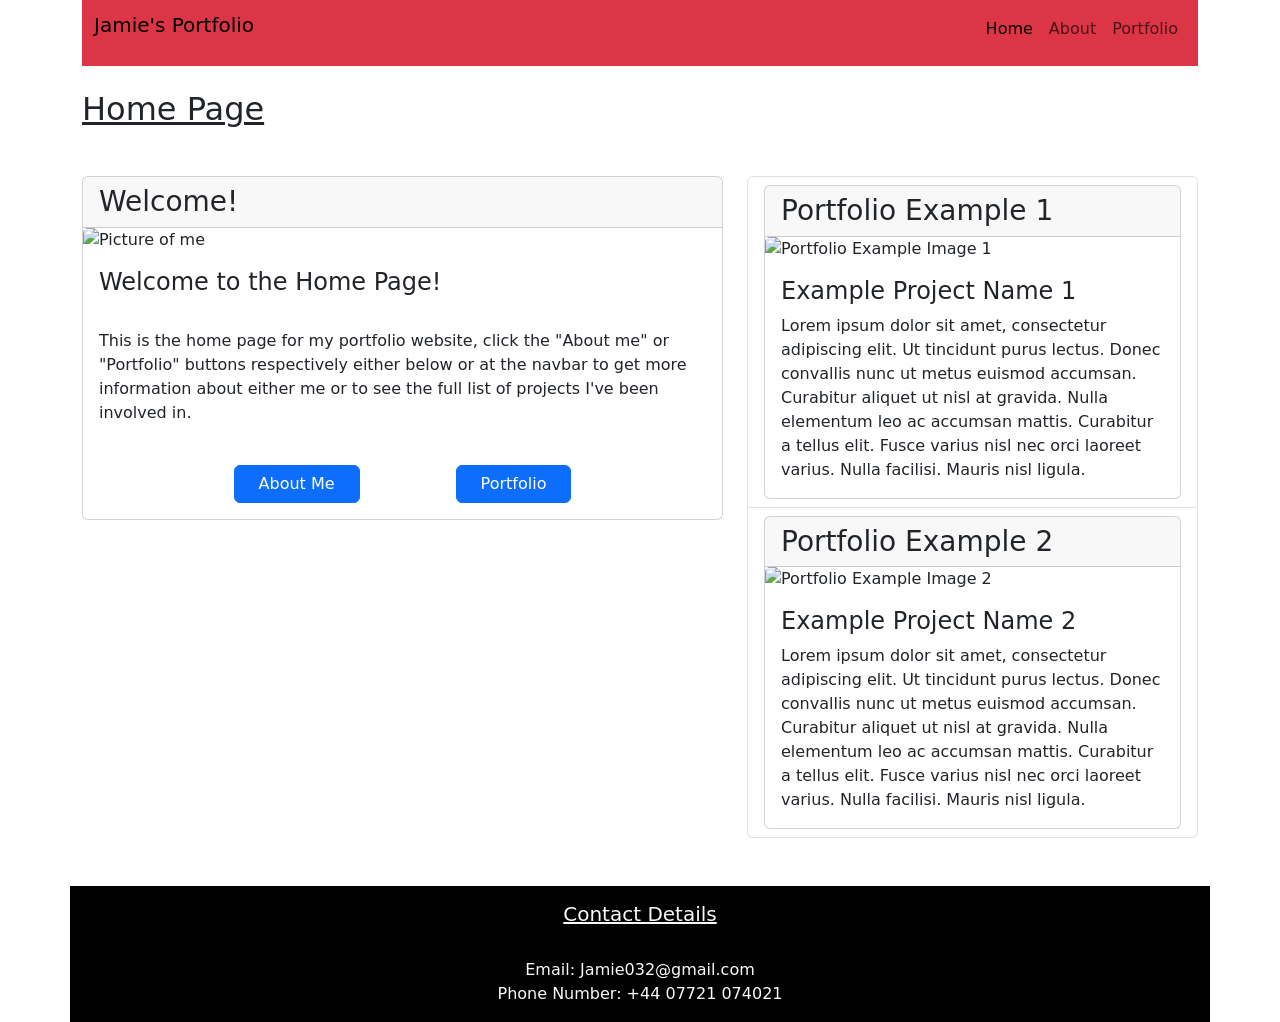
==== Coursework/index.html @ 2fbbb6d1 "Updated home page placeholder text" ====
<!DOCTYPE html>
<html lang="en">
  <head>
    <meta charset="utf-8">
    <meta name="viewport" content="width=device-width, initial-scale=1.0">
    <title>Home - Jamie's Portfolio</title>
    <link href="https://cdn.jsdelivr.net/npm/bootstrap@5.3.8/dist/css/bootstrap.min.css" rel="stylesheet" integrity="sha384-sRIl4kxILFvY47J16cr9ZwB07vP4J8+LH7qKQnuqkuIAvNWLzeN8tE5YBujZqJLB" crossorigin="anonymous">
  </head>
  <body>
    <header>
    <div class="container">
        <nav class="navbar navbar-expand-lg bg-danger mb-4 pb-3">
            <div class="container-fluid">
                <h1 class="navbar-brand">Jamie's Portfolio</h1>
                <button class="navbar-toggler" type="button" data-bs-toggle="collapse"      data-bs-target="#navbarNav" aria-controls="navbarNav" aria-expanded="false"     aria-label="Toggle navigation">
                <span class="navbar-toggler-icon"></span>
                </button>
                <div class="collapse navbar-collapse d-flex justify-content-end" id="navbarNav">
                    <ul class="navbar-nav">
                     <li class="nav-item"><a class="nav-link active" aria-current="page" href="#">Home</a></li>
                     <li class="nav-item"><a class="nav-link" href="#">About</a></li>
                     <li class="nav-item"><a class="nav-link" href="#">Portfolio</a></li>
                    </ul>
                </div>
            </div>
        </nav>
        <div class="row">
            <h2 class="col-12 mb-5"><u>Home Page</u></h2>
        </div>
</header>
<div class="container">
    <section class="row">
            <main class="col-7">
                <div class="card">
                    <h3 class="card-header">Welcome!</h3>
                    <img src="https://picsum.photos/600/350" class="card-img-top" alt="Picture of me">
                    <div class="card-body">
                        <h4 class="card-title">Welcome to the Home Page!</h4>
                        <br>
                        <p class="card-text">This is the home page for my portfolio website, click the "About me" or "Portfolio" buttons respectively either below or at the navbar to get more information about either me or to see the full list of projects I've been involved in.</p>
                        <br>
                        <div class="d-flex justify-content-center">
                        <a href="#" class="btn btn-primary mx-5 px-4">About Me</a>
                        <a href="#" class="btn btn-primary mx-5 px-4">Portfolio</a>
                        </div>
                    </div>
                </div>
            </main>
            <aside class="col-5">
                <ul class="list-group">
                    <li class="list-group-item">
                        <article class="card">
                            <h3 class="card-header">Portfolio Example 1</h3>
                            <img src="https://picsum.photos/300/150" class="card-img-top" alt="Portfolio Example Image 1">
                            <div class="card-body">
                                <h4 class="card-title">Example Project Name 1</h4>
                                <p class="card-text">Lorem ipsum dolor sit amet, consectetur adipiscing elit. Ut tincidunt purus lectus. Donec convallis nunc ut metus euismod accumsan. Curabitur aliquet ut nisl at gravida. Nulla elementum leo ac accumsan mattis. Curabitur a tellus elit. Fusce varius nisl nec orci laoreet varius. Nulla facilisi. Mauris nisl ligula.</p>
                            </div>
                        </article>
                    </li>
                    <li class="list-group-item">
                        <article class="card">
                            <h3 class="card-header">Portfolio Example 2</h3>
                            <img src="https://picsum.photos/300/150" class="card-img-top" alt="Portfolio Example Image 2">
                            <div class="card-body">
                                <h4 class="card-title">Example Project Name 2</h4>
                                <p class="card-text">Lorem ipsum dolor sit amet, consectetur adipiscing elit. Ut tincidunt purus lectus. Donec convallis nunc ut metus euismod accumsan. Curabitur aliquet ut nisl at gravida. Nulla elementum leo ac accumsan mattis. Curabitur a tellus elit. Fusce varius nisl nec orci laoreet varius. Nulla facilisi. Mauris nisl ligula.</p>
                            </div>
                        </article>
                    </li>
                </ul>
            </aside>
    </section>
</div>
<div class="container">
<footer class="row">
    <div class="col-12 bg-black mt-5 pt-3">
        <h5 class="text-light text-center"><u>Contact Details</u></h5>
        <br>
        <p class="text-light text-center">Email: Jamie032@gmail.com <br> Phone Number: +44 07721 074021</p>
    </div>
</footer>
</div>
</div>
<script src="https://cdn.jsdelivr.net/npm/bootstrap@5.3.8/dist/js/bootstrap.bundle.min.js" integrity="sha384-FKyoEForCGlyvwx9Hj09JcYn3nv7wiPVlz7YYwJrWVcXK/BmnVDxM+D2scQbITxI" crossorigin="anonymous"></script>
</body>
</html>
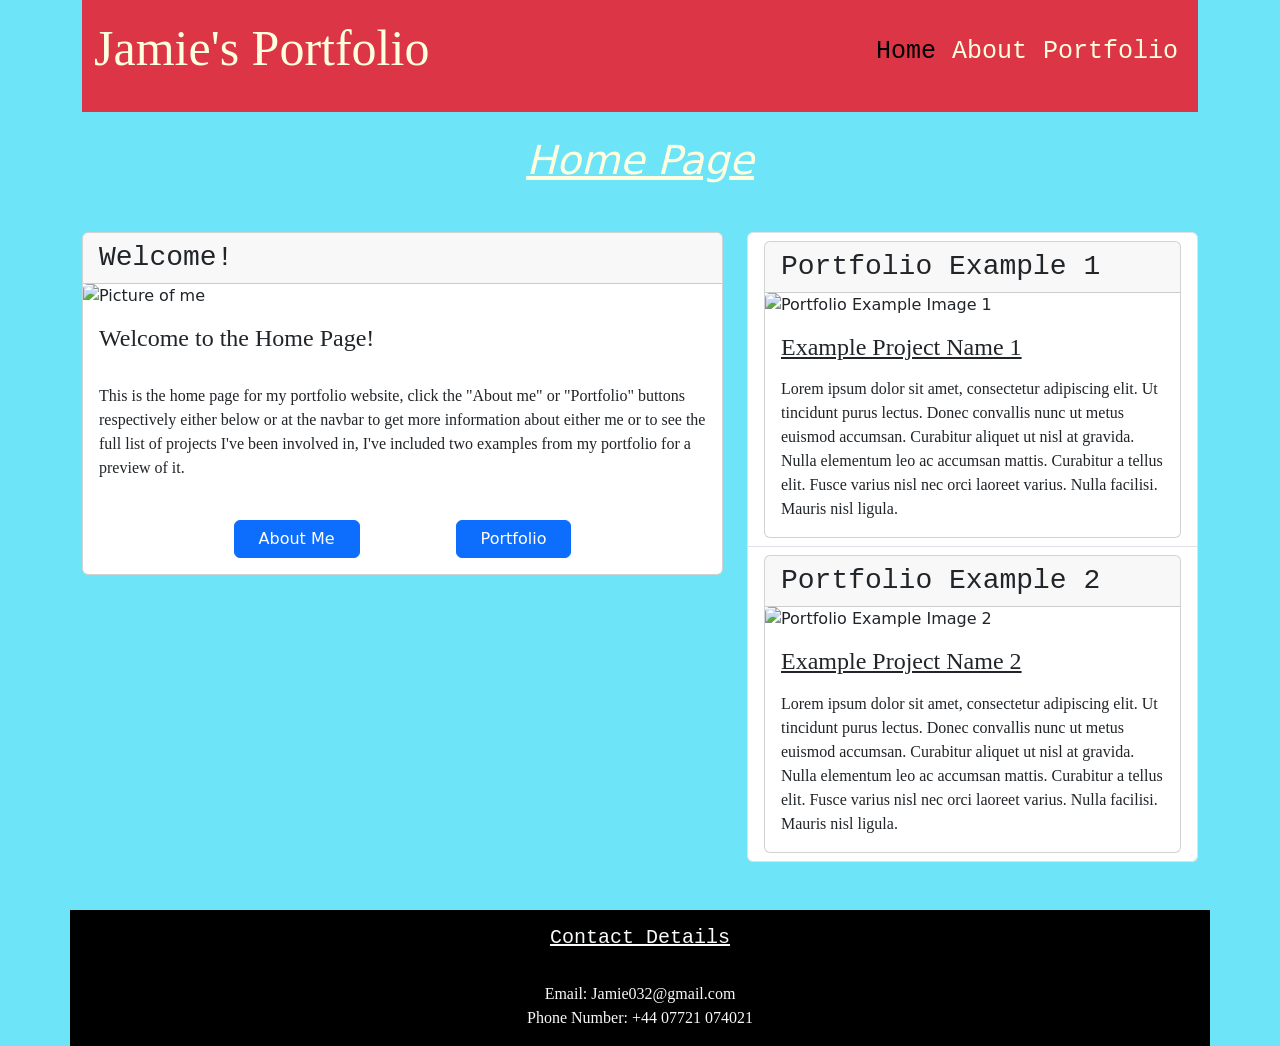
==== commit 29365e53: "Minor content tweaks and completely finished CSS styling for home page" ====
--- a/Coursework/index.html
+++ b/Coursework/index.html
@@ -4,44 +4,47 @@
     <meta charset="utf-8">
     <meta name="viewport" content="width=device-width, initial-scale=1.0">
     <title>Home - Jamie's Portfolio</title>
+    <!-- Bootstrap CDN link-->
     <link href="https://cdn.jsdelivr.net/npm/bootstrap@5.3.8/dist/css/bootstrap.min.css" rel="stylesheet" integrity="sha384-sRIl4kxILFvY47J16cr9ZwB07vP4J8+LH7qKQnuqkuIAvNWLzeN8tE5YBujZqJLB" crossorigin="anonymous">
+    <!-- Local CSS Style Sheet-->
+    <link href="./CSS/universal.css" rel="stylesheet">
   </head>
   <body>
     <header>
     <div class="container">
         <nav class="navbar navbar-expand-lg bg-danger mb-4 pb-3">
             <div class="container-fluid">
-                <h1 class="navbar-brand">Jamie's Portfolio</h1>
+                <a class="navbar-brand" href="./index.html"><h1 class="navbar-brand navbar-heading">Jamie's Portfolio</h1></a>
                 <button class="navbar-toggler" type="button" data-bs-toggle="collapse"      data-bs-target="#navbarNav" aria-controls="navbarNav" aria-expanded="false"     aria-label="Toggle navigation">
                 <span class="navbar-toggler-icon"></span>
                 </button>
                 <div class="collapse navbar-collapse d-flex justify-content-end" id="navbarNav">
                     <ul class="navbar-nav">
-                     <li class="nav-item"><a class="nav-link active" aria-current="page" href="#">Home</a></li>
-                     <li class="nav-item"><a class="nav-link" href="#">About</a></li>
-                     <li class="nav-item"><a class="nav-link" href="#">Portfolio</a></li>
+                     <li class="nav-item"><a class="nav-link active navbar-links" aria-current="page" href="./index.html">Home</a></li>
+                     <li class="nav-item"><a class="nav-link navbar-links" href="./About.html">About</a></li>
+                     <li class="nav-item"><a class="nav-link navbar-links" href="./Portfolio.html">Portfolio</a></li>
                     </ul>
                 </div>
             </div>
         </nav>
         <div class="row">
-            <h2 class="col-12 mb-5"><u>Home Page</u></h2>
+            <h2 class="col-12 mb-5 page-banner">Home Page</h2>
         </div>
 </header>
 <div class="container">
     <section class="row">
             <main class="col-7">
                 <div class="card">
-                    <h3 class="card-header">Welcome!</h3>
+                    <h3 class="card-header title-font">Welcome!</h3>
                     <img src="https://picsum.photos/600/350" class="card-img-top" alt="Picture of me">
                     <div class="card-body">
-                        <h4 class="card-title">Welcome to the Home Page!</h4>
+                        <h4 class="card-title text-font">Welcome to the Home Page!</h4>
                         <br>
-                        <p class="card-text">This is the home page for my portfolio website, click the "About me" or "Portfolio" buttons respectively either below or at the navbar to get more information about either me or to see the full list of projects I've been involved in.</p>
+                        <p class="card-text text-font">This is the home page for my portfolio website, click the "About me" or "Portfolio" buttons respectively either below or at the navbar to get more information about either me or to see the full list of projects I've been involved in, I've included two examples from my portfolio for a preview of it.</p>
                         <br>
                         <div class="d-flex justify-content-center">
-                        <a href="#" class="btn btn-primary mx-5 px-4">About Me</a>
-                        <a href="#" class="btn btn-primary mx-5 px-4">Portfolio</a>
+                        <a href="./About.html" class="btn btn-primary mx-5 px-4">About Me</a>
+                        <a href="./Portfolio.html" class="btn btn-primary mx-5 px-4">Portfolio</a>
                         </div>
                     </div>
                 </div>
@@ -50,21 +53,21 @@
                 <ul class="list-group">
                     <li class="list-group-item">
                         <article class="card">
-                            <h3 class="card-header">Portfolio Example 1</h3>
+                            <h3 class="card-header title-font">Portfolio Example 1</h3>
                             <img src="https://picsum.photos/300/150" class="card-img-top" alt="Portfolio Example Image 1">
                             <div class="card-body">
-                                <h4 class="card-title">Example Project Name 1</h4>
-                                <p class="card-text">Lorem ipsum dolor sit amet, consectetur adipiscing elit. Ut tincidunt purus lectus. Donec convallis nunc ut metus euismod accumsan. Curabitur aliquet ut nisl at gravida. Nulla elementum leo ac accumsan mattis. Curabitur a tellus elit. Fusce varius nisl nec orci laoreet varius. Nulla facilisi. Mauris nisl ligula.</p>
+                                <h4 class="card-title mb-3 card-h4 text-font">Example Project Name 1</h4>
+                                <p class="card-text text-font">Lorem ipsum dolor sit amet, consectetur adipiscing elit. Ut tincidunt purus lectus. Donec convallis nunc ut metus euismod accumsan. Curabitur aliquet ut nisl at gravida. Nulla elementum leo ac accumsan mattis. Curabitur a tellus elit. Fusce varius nisl nec orci laoreet varius. Nulla facilisi. Mauris nisl ligula.</p>
                             </div>
                         </article>
                     </li>
                     <li class="list-group-item">
                         <article class="card">
-                            <h3 class="card-header">Portfolio Example 2</h3>
+                            <h3 class="card-header title-font">Portfolio Example 2</h3>
                             <img src="https://picsum.photos/300/150" class="card-img-top" alt="Portfolio Example Image 2">
                             <div class="card-body">
-                                <h4 class="card-title">Example Project Name 2</h4>
-                                <p class="card-text">Lorem ipsum dolor sit amet, consectetur adipiscing elit. Ut tincidunt purus lectus. Donec convallis nunc ut metus euismod accumsan. Curabitur aliquet ut nisl at gravida. Nulla elementum leo ac accumsan mattis. Curabitur a tellus elit. Fusce varius nisl nec orci laoreet varius. Nulla facilisi. Mauris nisl ligula.</p>
+                                <h4 class="card-title mb-3 card-h4 text-font">Example Project Name 2</h4>
+                                <p class="card-text text-font">Lorem ipsum dolor sit amet, consectetur adipiscing elit. Ut tincidunt purus lectus. Donec convallis nunc ut metus euismod accumsan. Curabitur aliquet ut nisl at gravida. Nulla elementum leo ac accumsan mattis. Curabitur a tellus elit. Fusce varius nisl nec orci laoreet varius. Nulla facilisi. Mauris nisl ligula.</p>
                             </div>
                         </article>
                     </li>
@@ -75,9 +78,9 @@
 <div class="container">
 <footer class="row">
     <div class="col-12 bg-black mt-5 pt-3">
-        <h5 class="text-light text-center"><u>Contact Details</u></h5>
+        <h5 class="text-light text-center title-font footer-title">Contact Details</h5>
         <br>
-        <p class="text-light text-center">Email: Jamie032@gmail.com <br> Phone Number: +44 07721 074021</p>
+        <p class="text-light text-center text-font">Email: Jamie032@gmail.com <br> Phone Number: +44 07721 074021</p>
     </div>
 </footer>
 </div>
--- a/Coursework/CSS/universal.css
+++ b/Coursework/CSS/universal.css
@@ -0,0 +1,41 @@
+.navbar-heading {
+    font-size: 50px;
+    color: #FFFFE0;
+    font-family: 'Brush Script MT', cursive; 
+}
+.navbar-links {
+    font-size: 25px;
+    color: #FFFFE0;
+    font-family: 'Courier New', monospace;
+}
+
+.page-banner {
+    font-size: 40px;
+    text-decoration: underline;
+    text-align: center;
+    color: #FFFFE0;
+    font-style: oblique;
+}
+
+.card-h4 {
+    text-decoration: underline;
+}
+
+body {
+    background-color: rgba(69, 221, 248, 0.776);
+}
+
+.text-font {
+    font-family: Georgia, serif;
+}
+
+.title-font {
+    font-family: 'Courier New', monospace;
+    
+}
+
+.footer-title {
+    text-decoration: underline;
+    font-size: 20px;
+}
+
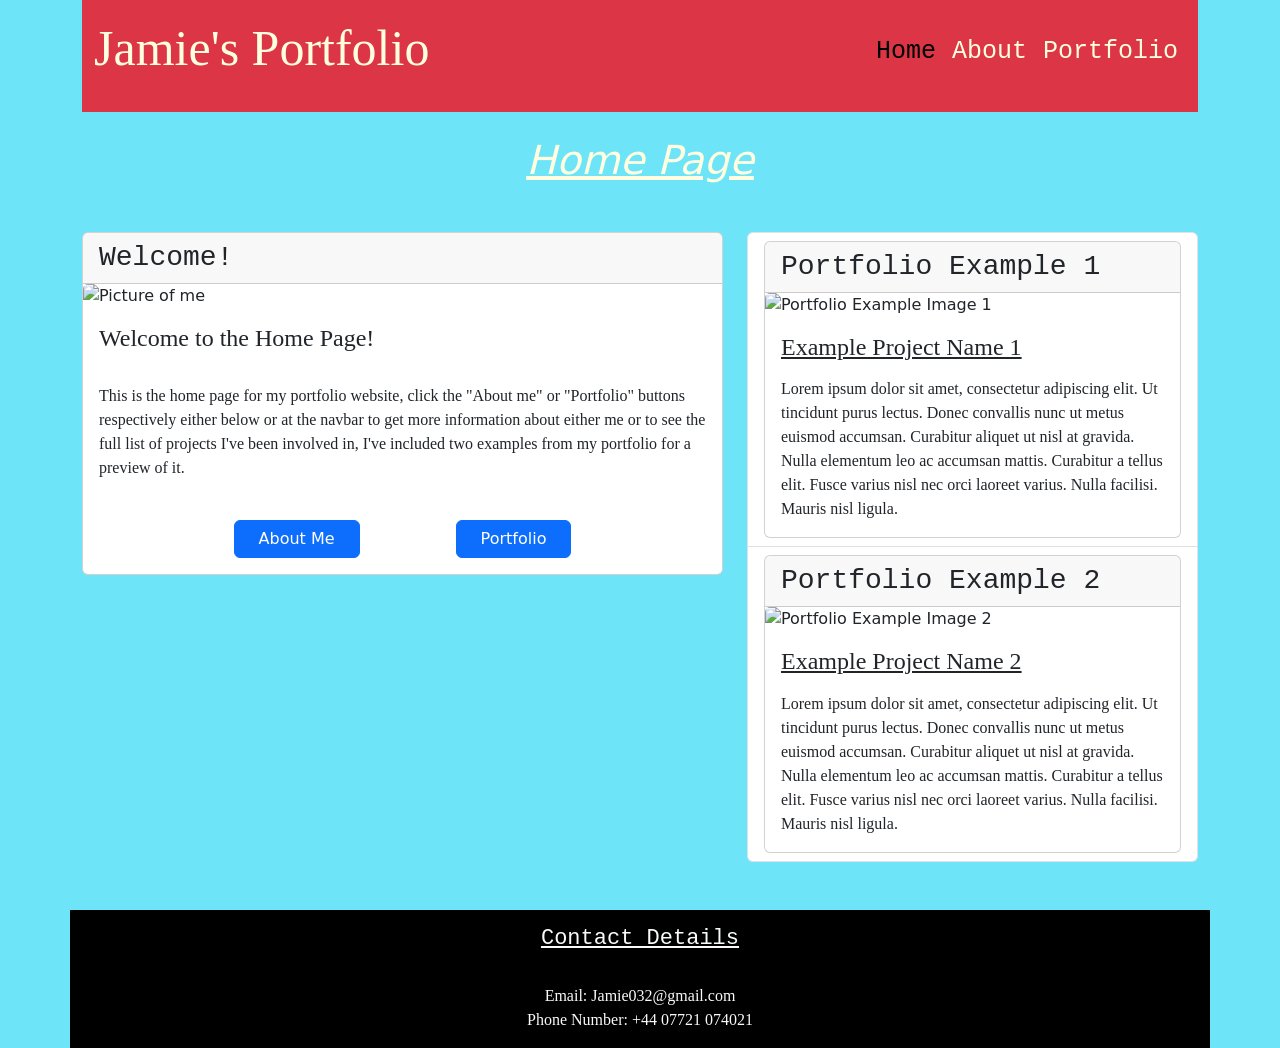
==== commit 40791011: "Early About page structure" ====
--- a/Coursework/index.html
+++ b/Coursework/index.html
@@ -10,8 +10,8 @@
     <link href="./CSS/universal.css" rel="stylesheet">
   </head>
   <body>
+    <div class="container">
     <header>
-    <div class="container">
         <nav class="navbar navbar-expand-lg bg-danger mb-4 pb-3">
             <div class="container-fluid">
                 <a class="navbar-brand" href="./index.html"><h1 class="navbar-brand navbar-heading">Jamie's Portfolio</h1></a>
@@ -30,61 +30,57 @@
         <div class="row">
             <h2 class="col-12 mb-5 page-banner">Home Page</h2>
         </div>
-</header>
-<div class="container">
+    </header>
     <section class="row">
-            <main class="col-7">
-                <div class="card">
-                    <h3 class="card-header title-font">Welcome!</h3>
-                    <img src="https://picsum.photos/600/350" class="card-img-top" alt="Picture of me">
-                    <div class="card-body">
-                        <h4 class="card-title text-font">Welcome to the Home Page!</h4>
-                        <br>
-                        <p class="card-text text-font">This is the home page for my portfolio website, click the "About me" or "Portfolio" buttons respectively either below or at the navbar to get more information about either me or to see the full list of projects I've been involved in, I've included two examples from my portfolio for a preview of it.</p>
-                        <br>
-                        <div class="d-flex justify-content-center">
+        <main class="col-7">
+            <div class="card">
+                <h3 class="card-header title-font">Welcome!</h3>
+                <img src="https://picsum.photos/600/350" class="card-img-top" alt="Picture of me">
+                <div class="card-body">
+                    <h4 class="card-title text-font">Welcome to the Home Page!</h4>
+                    <br>
+                    <p class="card-text text-font">This is the home page for my portfolio website, click the "About me" or "Portfolio" buttons respectively either below or at the navbar to get more information about either me or to see the full list of projects I've been involved in, I've included two examples from my portfolio for a preview of it.</p>
+                    <br>
+                    <div class="d-flex justify-content-center">
                         <a href="./About.html" class="btn btn-primary mx-5 px-4">About Me</a>
                         <a href="./Portfolio.html" class="btn btn-primary mx-5 px-4">Portfolio</a>
-                        </div>
                     </div>
                 </div>
-            </main>
-            <aside class="col-5">
-                <ul class="list-group">
-                    <li class="list-group-item">
-                        <article class="card">
-                            <h3 class="card-header title-font">Portfolio Example 1</h3>
-                            <img src="https://picsum.photos/300/150" class="card-img-top" alt="Portfolio Example Image 1">
-                            <div class="card-body">
-                                <h4 class="card-title mb-3 card-h4 text-font">Example Project Name 1</h4>
-                                <p class="card-text text-font">Lorem ipsum dolor sit amet, consectetur adipiscing elit. Ut tincidunt purus lectus. Donec convallis nunc ut metus euismod accumsan. Curabitur aliquet ut nisl at gravida. Nulla elementum leo ac accumsan mattis. Curabitur a tellus elit. Fusce varius nisl nec orci laoreet varius. Nulla facilisi. Mauris nisl ligula.</p>
-                            </div>
-                        </article>
-                    </li>
-                    <li class="list-group-item">
-                        <article class="card">
-                            <h3 class="card-header title-font">Portfolio Example 2</h3>
-                            <img src="https://picsum.photos/300/150" class="card-img-top" alt="Portfolio Example Image 2">
-                            <div class="card-body">
-                                <h4 class="card-title mb-3 card-h4 text-font">Example Project Name 2</h4>
-                                <p class="card-text text-font">Lorem ipsum dolor sit amet, consectetur adipiscing elit. Ut tincidunt purus lectus. Donec convallis nunc ut metus euismod accumsan. Curabitur aliquet ut nisl at gravida. Nulla elementum leo ac accumsan mattis. Curabitur a tellus elit. Fusce varius nisl nec orci laoreet varius. Nulla facilisi. Mauris nisl ligula.</p>
-                            </div>
-                        </article>
-                    </li>
-                </ul>
-            </aside>
+            </div>
+        </main>
+        <aside class="col-5">
+            <ul class="list-group">
+                <li class="list-group-item">
+                    <article class="card">
+                        <h3 class="card-header title-font">Portfolio Example 1</h3>
+                        <img src="https://picsum.photos/300/150" class="card-img-top" alt="Portfolio Example Image 1">
+                        <div class="card-body">
+                            <h4 class="card-title mb-3 card-h4 text-font">Example Project Name 1</h4>
+                            <p class="card-text text-font">Lorem ipsum dolor sit amet, consectetur adipiscing elit. Ut tincidunt purus lectus. Donec convallis nunc ut metus euismod accumsan. Curabitur aliquet ut nisl at gravida. Nulla elementum leo ac accumsan mattis. Curabitur a tellus elit. Fusce varius nisl nec orci laoreet varius. Nulla facilisi. Mauris nisl ligula.</p>
+                        </div>
+                    </article>
+                </li>
+                <li class="list-group-item">
+                    <article class="card">
+                        <h3 class="card-header title-font">Portfolio Example 2</h3>
+                        <img src="https://picsum.photos/300/150" class="card-img-top" alt="Portfolio Example Image 2">
+                        <div class="card-body">
+                            <h4 class="card-title mb-3 card-h4 text-font">Example Project Name 2</h4>
+                            <p class="card-text text-font">Lorem ipsum dolor sit amet, consectetur adipiscing elit. Ut tincidunt purus lectus. Donec convallis nunc ut metus euismod accumsan. Curabitur aliquet ut nisl at gravida. Nulla elementum leo ac accumsan mattis. Curabitur a tellus elit. Fusce varius nisl nec orci laoreet varius. Nulla facilisi. Mauris nisl ligula.</p>
+                        </div>
+                    </article>
+                </li>
+            </ul>
+        </aside>
     </section>
-</div>
-<div class="container">
-<footer class="row">
-    <div class="col-12 bg-black mt-5 pt-3">
-        <h5 class="text-light text-center title-font footer-title">Contact Details</h5>
-        <br>
-        <p class="text-light text-center text-font">Email: Jamie032@gmail.com <br> Phone Number: +44 07721 074021</p>
+    <footer class="row">
+        <div class="col-12 bg-black mt-5 pt-3">
+            <h5 class="text-light text-center title-font footer-title">Contact Details</h5>
+            <br>
+            <p class="text-light text-center text-font">Email: Jamie032@gmail.com <br> Phone Number: +44 07721 074021</p>
+        </div>
+    </footer>
     </div>
-</footer>
-</div>
-</div>
-<script src="https://cdn.jsdelivr.net/npm/bootstrap@5.3.8/dist/js/bootstrap.bundle.min.js" integrity="sha384-FKyoEForCGlyvwx9Hj09JcYn3nv7wiPVlz7YYwJrWVcXK/BmnVDxM+D2scQbITxI" crossorigin="anonymous"></script>
+    <script src="https://cdn.jsdelivr.net/npm/bootstrap@5.3.8/dist/js/bootstrap.bundle.min.js" integrity="sha384-FKyoEForCGlyvwx9Hj09JcYn3nv7wiPVlz7YYwJrWVcXK/BmnVDxM+D2scQbITxI" crossorigin="anonymous"></script>
 </body>
 </html>
--- a/Coursework/CSS/universal.css
+++ b/Coursework/CSS/universal.css
@@ -36,6 +36,6 @@
 
 .footer-title {
     text-decoration: underline;
-    font-size: 20px;
+    font-size: 22px;
 }
 
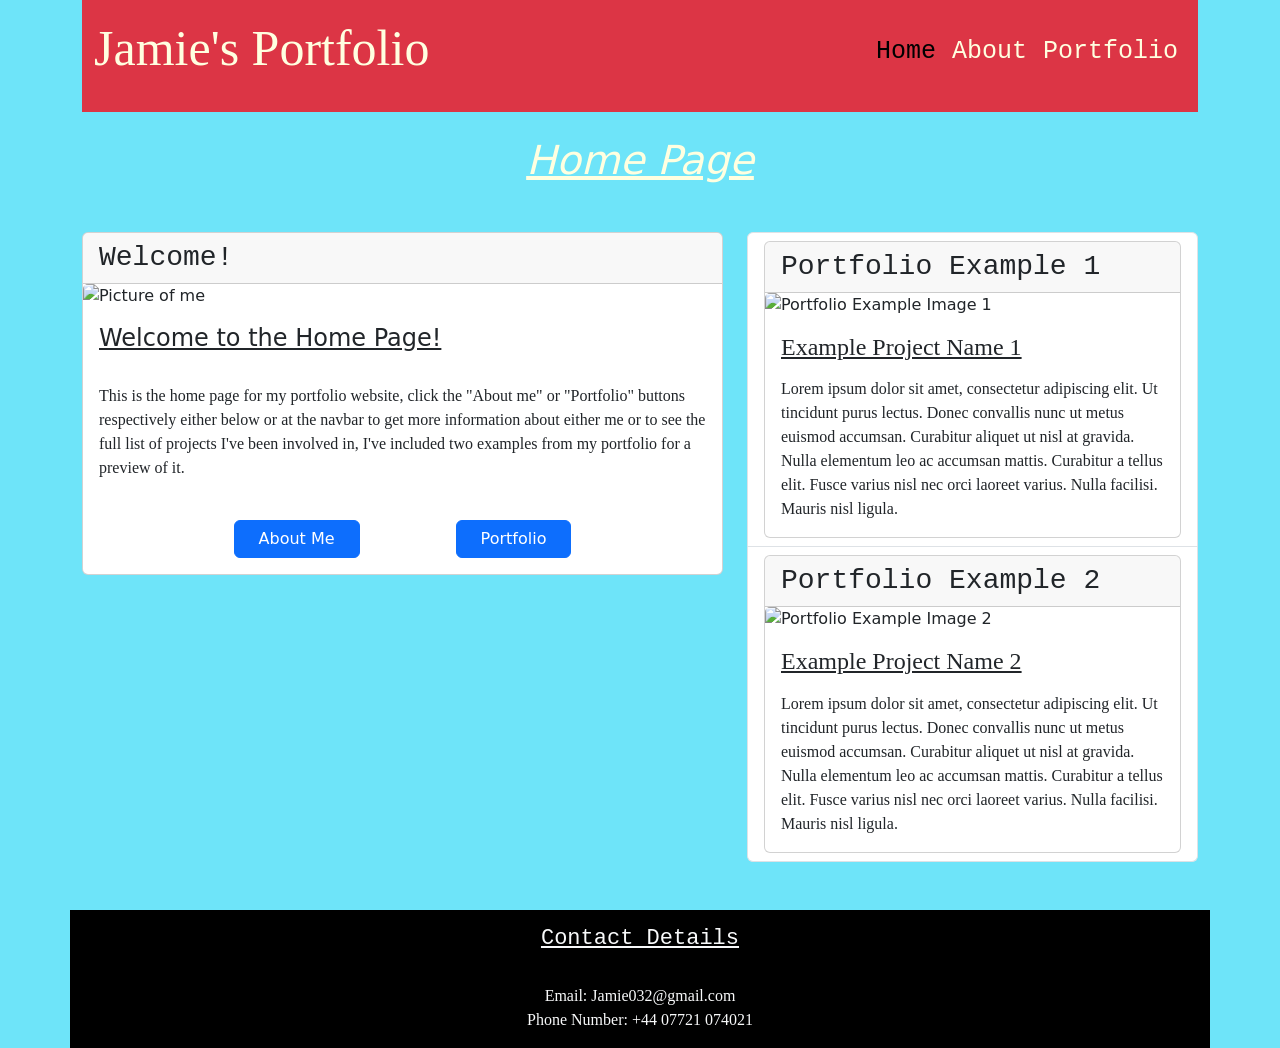
==== commit 2bf6fa06: "About page nearly finished" ====
--- a/Coursework/index.html
+++ b/Coursework/index.html
@@ -37,7 +37,7 @@
                 <h3 class="card-header title-font">Welcome!</h3>
                 <img src="https://picsum.photos/600/350" class="card-img-top" alt="Picture of me">
                 <div class="card-body">
-                    <h4 class="card-title text-font">Welcome to the Home Page!</h4>
+                    <h4 class="card-title underline">Welcome to the Home Page!</h4>
                     <br>
                     <p class="card-text text-font">This is the home page for my portfolio website, click the "About me" or "Portfolio" buttons respectively either below or at the navbar to get more information about either me or to see the full list of projects I've been involved in, I've included two examples from my portfolio for a preview of it.</p>
                     <br>
@@ -55,7 +55,7 @@
                         <h3 class="card-header title-font">Portfolio Example 1</h3>
                         <img src="https://picsum.photos/300/150" class="card-img-top" alt="Portfolio Example Image 1">
                         <div class="card-body">
-                            <h4 class="card-title mb-3 card-h4 text-font">Example Project Name 1</h4>
+                            <h4 class="card-title mb-3 underline text-font">Example Project Name 1</h4>
                             <p class="card-text text-font">Lorem ipsum dolor sit amet, consectetur adipiscing elit. Ut tincidunt purus lectus. Donec convallis nunc ut metus euismod accumsan. Curabitur aliquet ut nisl at gravida. Nulla elementum leo ac accumsan mattis. Curabitur a tellus elit. Fusce varius nisl nec orci laoreet varius. Nulla facilisi. Mauris nisl ligula.</p>
                         </div>
                     </article>
@@ -65,7 +65,7 @@
                         <h3 class="card-header title-font">Portfolio Example 2</h3>
                         <img src="https://picsum.photos/300/150" class="card-img-top" alt="Portfolio Example Image 2">
                         <div class="card-body">
-                            <h4 class="card-title mb-3 card-h4 text-font">Example Project Name 2</h4>
+                            <h4 class="card-title mb-3 underline text-font">Example Project Name 2</h4>
                             <p class="card-text text-font">Lorem ipsum dolor sit amet, consectetur adipiscing elit. Ut tincidunt purus lectus. Donec convallis nunc ut metus euismod accumsan. Curabitur aliquet ut nisl at gravida. Nulla elementum leo ac accumsan mattis. Curabitur a tellus elit. Fusce varius nisl nec orci laoreet varius. Nulla facilisi. Mauris nisl ligula.</p>
                         </div>
                     </article>
--- a/Coursework/CSS/universal.css
+++ b/Coursework/CSS/universal.css
@@ -17,7 +17,7 @@
     font-style: oblique;
 }
 
-.card-h4 {
+.underline {
     text-decoration: underline;
 }
 
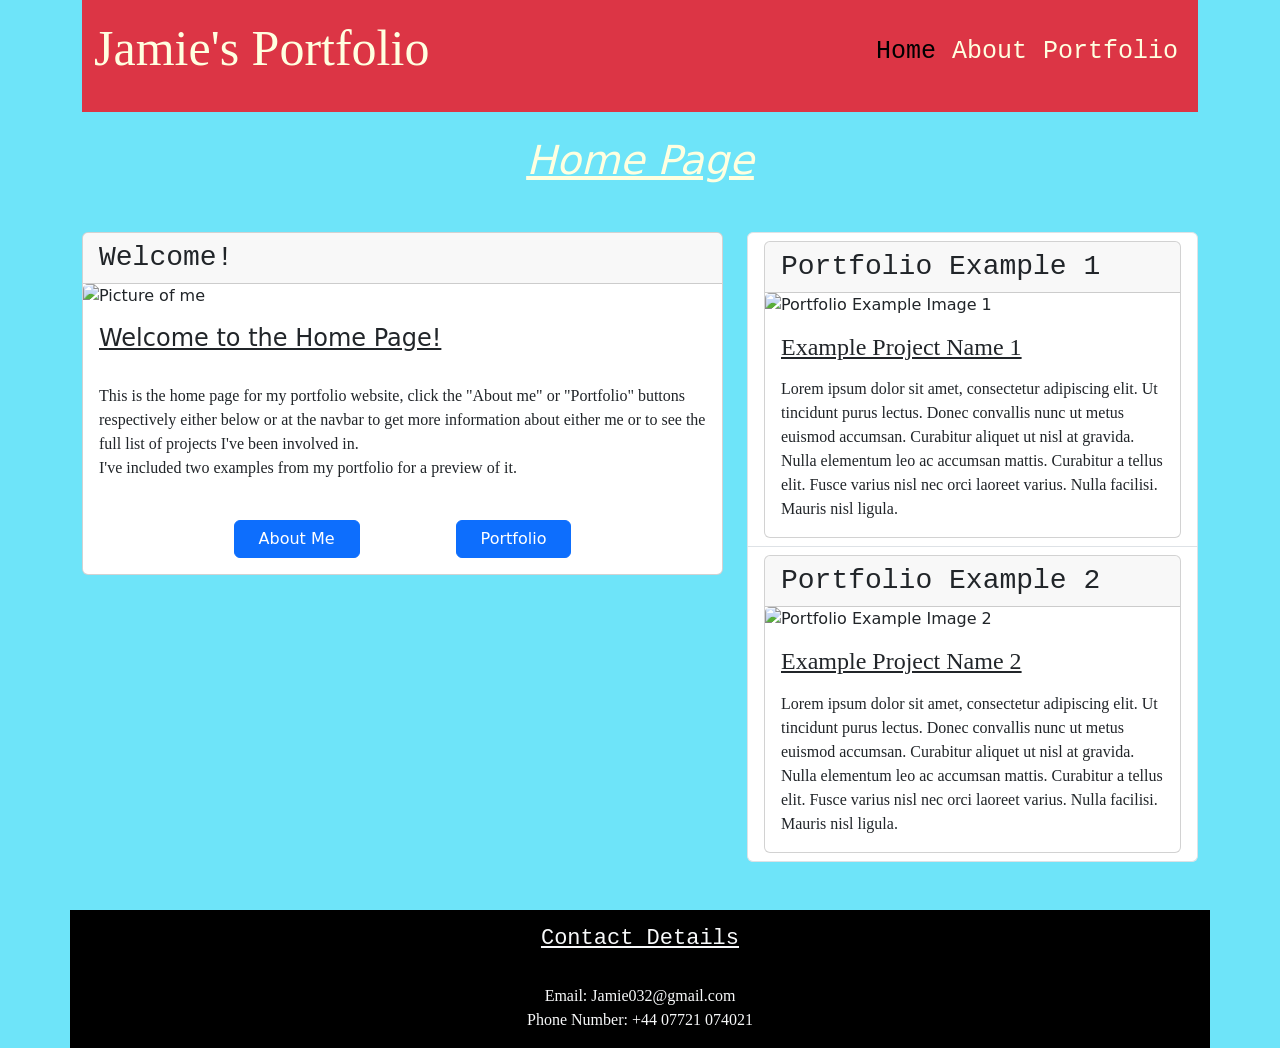
==== commit a1168ee2: "Added Responsiveness to Home/Index Page for mobile" ====
--- a/Coursework/index.html
+++ b/Coursework/index.html
@@ -18,7 +18,7 @@
                 <button class="navbar-toggler" type="button" data-bs-toggle="collapse"      data-bs-target="#navbarNav" aria-controls="navbarNav" aria-expanded="false"     aria-label="Toggle navigation">
                 <span class="navbar-toggler-icon"></span>
                 </button>
-                <div class="collapse navbar-collapse d-flex justify-content-end" id="navbarNav">
+                <div class="collapse navbar-collapse justify-content-end" id="navbarNav">
                     <ul class="navbar-nav">
                      <li class="nav-item"><a class="nav-link active navbar-links" aria-current="page" href="./index.html">Home</a></li>
                      <li class="nav-item"><a class="nav-link navbar-links" href="./About.html">About</a></li>
@@ -32,14 +32,14 @@
         </div>
     </header>
     <section class="row">
-        <main class="col-7">
+        <main class="col-12 col-md-7">
             <div class="card">
                 <h3 class="card-header title-font">Welcome!</h3>
                 <img src="https://picsum.photos/600/350" class="card-img-top" alt="Picture of me">
                 <div class="card-body">
                     <h4 class="card-title underline">Welcome to the Home Page!</h4>
                     <br>
-                    <p class="card-text text-font">This is the home page for my portfolio website, click the "About me" or "Portfolio" buttons respectively either below or at the navbar to get more information about either me or to see the full list of projects I've been involved in, I've included two examples from my portfolio for a preview of it.</p>
+                    <p class="card-text text-font">This is the home page for my portfolio website, click the "About me" or "Portfolio" buttons respectively either below or at the navbar to get more information about either me or to see the full list of projects I've been involved in. <span class="d-none d-md-block">I've included two examples from my portfolio for a preview of it.</span></p>
                     <br>
                     <div class="d-flex justify-content-center">
                         <a href="./About.html" class="btn btn-primary mx-5 px-4">About Me</a>
@@ -48,7 +48,7 @@
                 </div>
             </div>
         </main>
-        <aside class="col-5">
+        <aside class="col-5 d-none d-md-block">
             <ul class="list-group">
                 <li class="list-group-item">
                     <article class="card">
